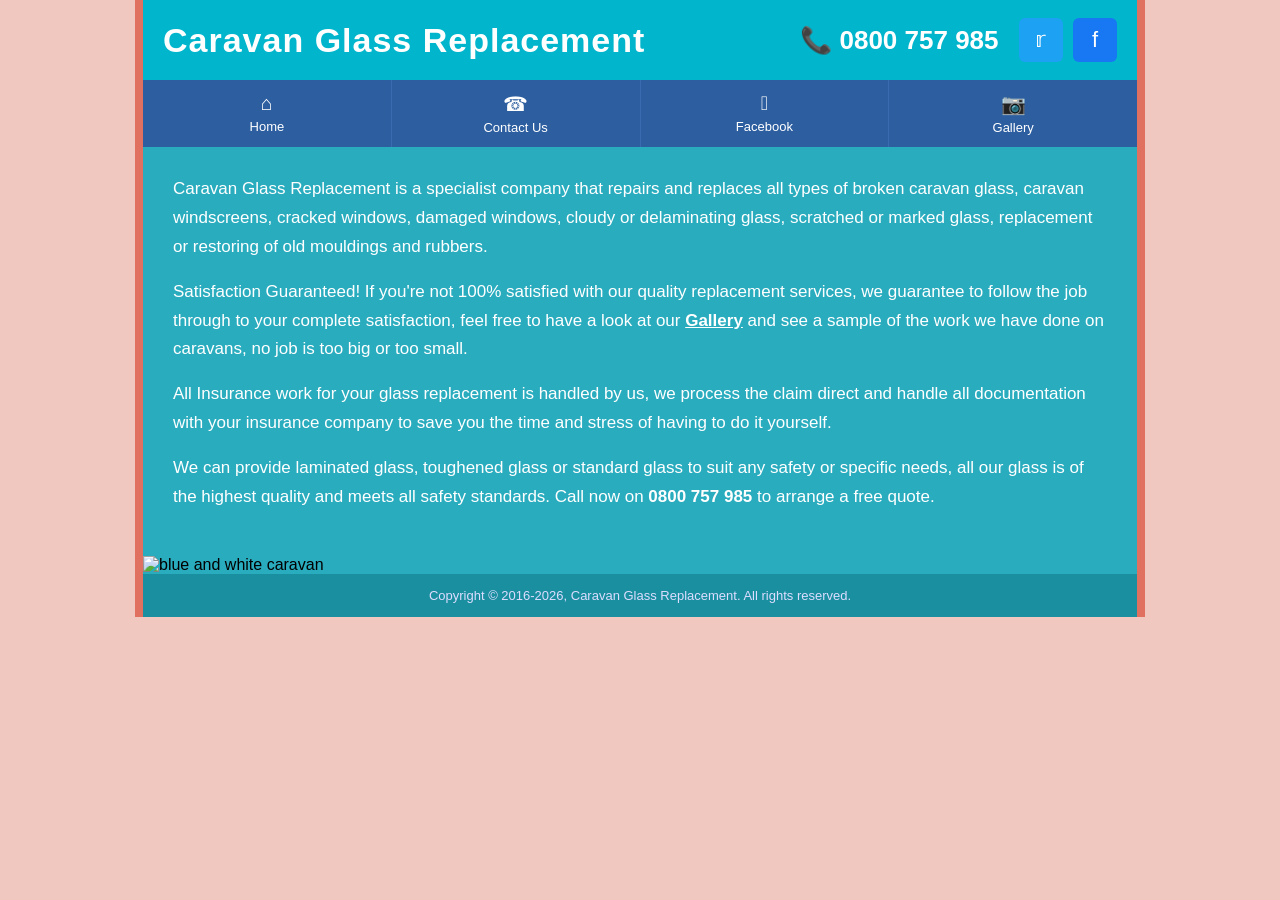
==== index.html @ df187603 "Upload index.html" ====
<!DOCTYPE html>
<html lang="en">
<head>
<meta charset="UTF-8">
<meta name="viewport" content="width=device-width,initial-scale=1">
<meta name="description" content="Caravan Glass Replacement is a specialist company that repairs and replaces all types of glass and windscreens on caravans call now on 0800 757 985.">
<meta name="author" content="Caravan Glass Replacement">
<meta property="og:title" content="Caravan Glass and Window Replacement">
<meta property="og:description" content="Caravan Glass Replacement is a specialist company that repairs and replaces all types of glass and windscreens on caravans call now on 0800 757 985.">
<meta name="twitter:card" content="summary">
<meta name="twitter:site" content="@caravanglassnz">
<title>Caravan Glass and Window Replacement</title>
<style>
*{box-sizing:border-box;margin:0;padding:0;}
body{background:#f0c8c0;font-family:'Helvetica Neue',Arial,sans-serif;}
.page{max-width:1010px;margin:0 auto;background:#2aacbf;border-left:8px solid #e07060;border-right:8px solid #e07060;}

/* HEADER */
.header{background:#00b5cc;padding:18px 20px;display:flex;align-items:center;justify-content:space-between;}
.header-title{color:#fff;font-size:34px;font-weight:bold;letter-spacing:1px;}
.header-right{display:flex;align-items:center;gap:14px;}
.header-phone{color:#fff;font-size:26px;font-weight:bold;}
.header-icons a{display:inline-block;width:44px;height:44px;line-height:44px;text-align:center;border-radius:6px;font-size:22px;text-decoration:none;margin-left:6px;}
.tw-icon{background:#1da1f2;color:#fff;}
.fb-icon{background:#1877f2;color:#fff;}

/* NAV */
.nav{background:#2d5fa0;display:flex;justify-content:space-around;padding:0;}
.nav a{color:#fff;text-decoration:none;padding:12px 10px;text-align:center;flex:1;font-size:13px;border-right:1px solid #3a6ab0;transition:background .2s;}
.nav a:hover{background:#1e4a8a;}
.nav a:last-child{border-right:none;}
.nav-icon{display:block;font-size:20px;margin-bottom:4px;}

/* CONTENT */
.content{padding:28px 30px;color:#fff;font-size:17px;line-height:1.7;}
.content p{margin-bottom:16px;}
.content h1{font-size:28px;margin-bottom:20px;color:#fff;}
.content h2{font-size:20px;margin-bottom:12px;color:#fff;}
.content h3{font-size:18px;color:#fff;margin-bottom:10px;}
.content a{color:#fff;font-weight:bold;}

/* HERO IMAGE */
.hero{width:100%;display:block;}

/* GALLERY */
.gallery-grid{display:grid;grid-template-columns:repeat(4,1fr);gap:10px;padding:20px 30px;}
.gallery-grid a{display:block;overflow:hidden;border-radius:4px;}
.gallery-grid img{width:100%;height:100px;object-fit:cover;display:block;transition:transform .2s;}
.gallery-grid a:hover img{transform:scale(1.05);}

/* LIGHTBOX */
.lightbox{display:none;position:fixed;top:0;left:0;width:100%;height:100%;background:rgba(0,0,0,.85);z-index:9999;align-items:center;justify-content:center;}
.lightbox.active{display:flex;}
.lightbox img{max-width:90%;max-height:90vh;border-radius:4px;box-shadow:0 0 30px rgba(0,0,0,.5);}
.lightbox-close{position:absolute;top:20px;right:30px;color:#fff;font-size:40px;cursor:pointer;line-height:1;}

/* CONTACT */
.contact-box{background:rgba(0,0,0,.15);border-radius:8px;padding:24px;margin:20px 0;}
.contact-box h3{font-size:22px;margin-bottom:12px;color:#fff;}
.contact-box p{color:#fff;font-size:16px;line-height:1.8;}

/* FOOTER */
.footer{background:#1a8fa0;color:#ddf;text-align:center;padding:14px;font-size:13px;}
</style>

</head>
<body>
<div class="page">
<header class="header">
  <div class="header-title">Caravan Glass Replacement</div>
  <div class="header-right">
    <span class="header-phone">&#128222; 0800 757 985</span>
    <div class="header-icons">
      <a href="https://twitter.com/CaravanGlassNZ" target="_blank" class="tw-icon" title="Twitter">&#120163;</a>
      <a href="https://www.facebook.com/caravanglassrepair/" target="_blank" class="fb-icon" title="Facebook">f</a>
    </div>
  </div>
</header>
<nav class="nav">
  <a href=""><span class="nav-icon">&#8962;</span>Home</a>
  <a href="contact_us/"><span class="nav-icon">&#9742;</span>Contact Us</a>
  <a href="https://www.facebook.com/caravanglassrepair/" target="_blank"><span class="nav-icon">&#xf09a;</span>Facebook</a>
  <a href="gallery/"><span class="nav-icon">&#128247;</span>Gallery</a>
</nav>

<div class="content">
  <p>Caravan Glass Replacement is a specialist company that repairs and replaces all types of broken caravan glass, caravan windscreens, cracked windows, damaged windows, cloudy or delaminating glass, scratched or marked glass, replacement or restoring of old mouldings and rubbers.</p>
  <p>Satisfaction Guaranteed! If you're not 100% satisfied with our quality replacement services, we guarantee to follow the job through to your complete satisfaction, feel free to have a look at our <a href="gallery/">Gallery</a> and see a sample of the work we have done on caravans, no job is too big or too small.</p>
  <p>All Insurance work for your glass replacement is handled by us, we process the claim direct and handle all documentation with your insurance company to save you the time and stress of having to do it yourself.</p>
  <p>We can provide laminated glass, toughened glass or standard glass to suit any safety or specific needs, all our glass is of the highest quality and meets all safety standards. Call now on <strong>0800 757 985</strong> to arrange a free quote.</p>
</div>
<img src="https://caravanglass.co.nz/images/Vintage style caravan.jpg" alt="blue and white caravan" class="hero">

<footer class="footer">Copyright &copy; 2016-2026, Caravan Glass Replacement. All rights reserved.</footer>
</div>
</body>
</html>
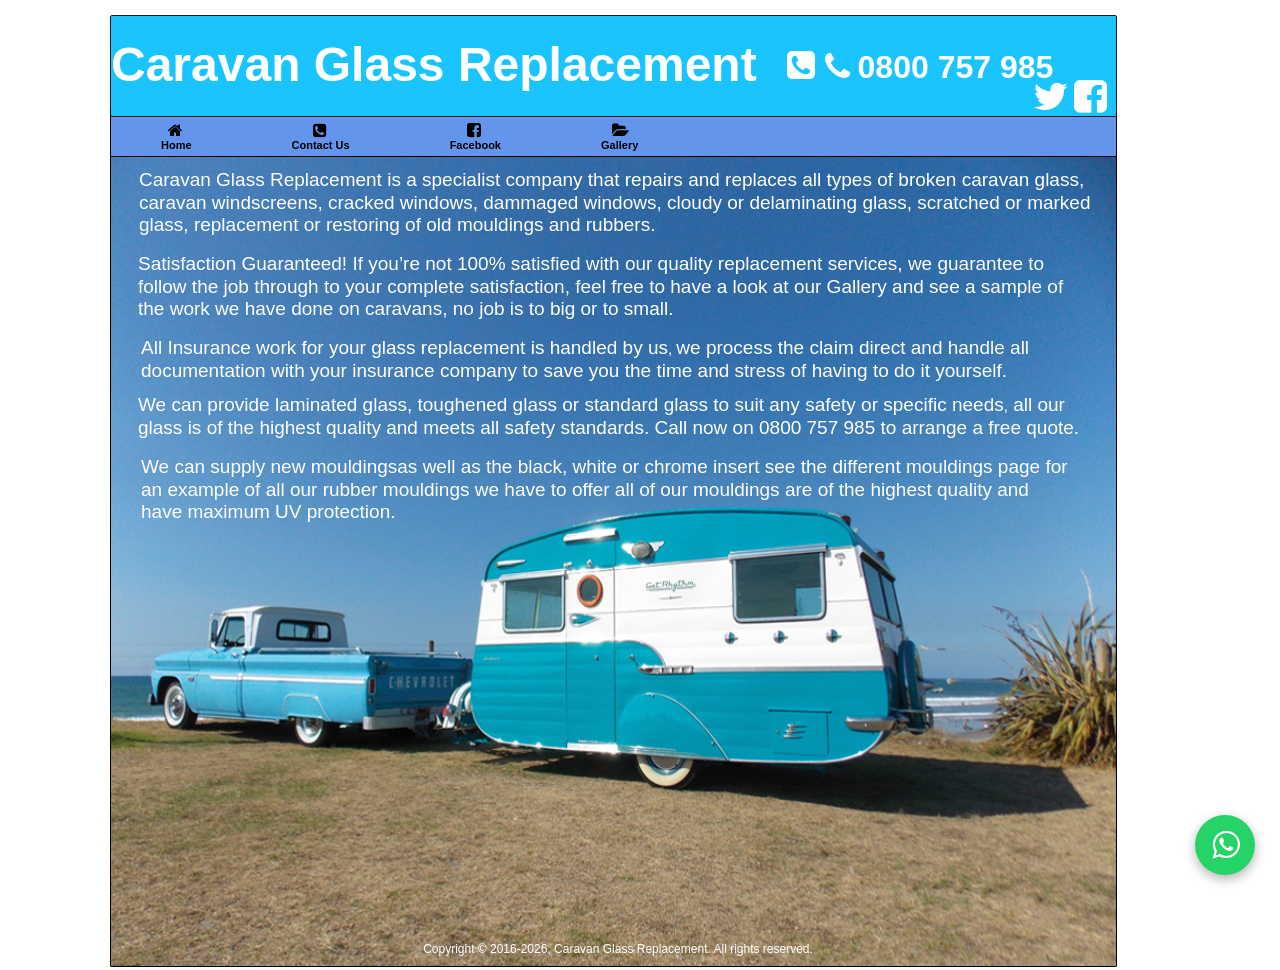
==== commit 13af6787: "Rebuild site from live caravanglass.co.nz: fix CSS, images, links, add WhatsApp, social icons, phone" ====
--- a/index.html
+++ b/index.html
@@ -1,97 +1,12 @@
-<!DOCTYPE html>
-<html lang="en">
-<head>
-<meta charset="UTF-8">
-<meta name="viewport" content="width=device-width,initial-scale=1">
-<meta name="description" content="Caravan Glass Replacement is a specialist company that repairs and replaces all types of glass and windscreens on caravans call now on 0800 757 985.">
-<meta name="author" content="Caravan Glass Replacement">
-<meta property="og:title" content="Caravan Glass and Window Replacement">
-<meta property="og:description" content="Caravan Glass Replacement is a specialist company that repairs and replaces all types of glass and windscreens on caravans call now on 0800 757 985.">
-<meta name="twitter:card" content="summary">
-<meta name="twitter:site" content="@caravanglassnz">
-<title>Caravan Glass and Window Replacement</title>
-<style>
-*{box-sizing:border-box;margin:0;padding:0;}
-body{background:#f0c8c0;font-family:'Helvetica Neue',Arial,sans-serif;}
-.page{max-width:1010px;margin:0 auto;background:#2aacbf;border-left:8px solid #e07060;border-right:8px solid #e07060;}
-
-/* HEADER */
-.header{background:#00b5cc;padding:18px 20px;display:flex;align-items:center;justify-content:space-between;}
-.header-title{color:#fff;font-size:34px;font-weight:bold;letter-spacing:1px;}
-.header-right{display:flex;align-items:center;gap:14px;}
-.header-phone{color:#fff;font-size:26px;font-weight:bold;}
-.header-icons a{display:inline-block;width:44px;height:44px;line-height:44px;text-align:center;border-radius:6px;font-size:22px;text-decoration:none;margin-left:6px;}
-.tw-icon{background:#1da1f2;color:#fff;}
-.fb-icon{background:#1877f2;color:#fff;}
-
-/* NAV */
-.nav{background:#2d5fa0;display:flex;justify-content:space-around;padding:0;}
-.nav a{color:#fff;text-decoration:none;padding:12px 10px;text-align:center;flex:1;font-size:13px;border-right:1px solid #3a6ab0;transition:background .2s;}
-.nav a:hover{background:#1e4a8a;}
-.nav a:last-child{border-right:none;}
-.nav-icon{display:block;font-size:20px;margin-bottom:4px;}
-
-/* CONTENT */
-.content{padding:28px 30px;color:#fff;font-size:17px;line-height:1.7;}
-.content p{margin-bottom:16px;}
-.content h1{font-size:28px;margin-bottom:20px;color:#fff;}
-.content h2{font-size:20px;margin-bottom:12px;color:#fff;}
-.content h3{font-size:18px;color:#fff;margin-bottom:10px;}
-.content a{color:#fff;font-weight:bold;}
-
-/* HERO IMAGE */
-.hero{width:100%;display:block;}
-
-/* GALLERY */
-.gallery-grid{display:grid;grid-template-columns:repeat(4,1fr);gap:10px;padding:20px 30px;}
-.gallery-grid a{display:block;overflow:hidden;border-radius:4px;}
-.gallery-grid img{width:100%;height:100px;object-fit:cover;display:block;transition:transform .2s;}
-.gallery-grid a:hover img{transform:scale(1.05);}
-
-/* LIGHTBOX */
-.lightbox{display:none;position:fixed;top:0;left:0;width:100%;height:100%;background:rgba(0,0,0,.85);z-index:9999;align-items:center;justify-content:center;}
-.lightbox.active{display:flex;}
-.lightbox img{max-width:90%;max-height:90vh;border-radius:4px;box-shadow:0 0 30px rgba(0,0,0,.5);}
-.lightbox-close{position:absolute;top:20px;right:30px;color:#fff;font-size:40px;cursor:pointer;line-height:1;}
-
-/* CONTACT */
-.contact-box{background:rgba(0,0,0,.15);border-radius:8px;padding:24px;margin:20px 0;}
-.contact-box h3{font-size:22px;margin-bottom:12px;color:#fff;}
-.contact-box p{color:#fff;font-size:16px;line-height:1.8;}
-
-/* FOOTER */
-.footer{background:#1a8fa0;color:#ddf;text-align:center;padding:14px;font-size:13px;}
+<!doctype html><html lang="en"><head><meta charset="utf-8"><title>Caravan Glass and Window Replacement</title><meta name="description" content="Caravan Glass Replacement is a specialist company that repairs and replaces all types of glass and windscreens on caravans call now on 0800 757 985."><meta name="author" content="Daniel Stewart"><meta name="robots" content="index, follow"><meta name="revisit-after" content="7 days"><meta name="generator" content="90 Second Website Builder 11 - http://www.90secondwebsitebuilder.com"><link href="font-awesome.min.css" rel="stylesheet">
+<link href="https://cdnjs.cloudflare.com/ajax/libs/font-awesome/4.6.3/css/font-awesome.min.css" rel="stylesheet"><link href="Google_Anyltics_and_Viewport_added_10.1.css" rel="stylesheet"><link href="index.css" rel="stylesheet"><meta name="viewport" content="width=device-width, initial-scale=1"><link rel="stylesheet" href="print.css" media="print"><script>
+(function(i,s,o,g,r,a,m){i['GoogleAnalyticsObject']=r;i[r]=i[r]||function(){(i[r].q=i[r].q||[]).push(arguments)},i[r].l=1*new Date();a=s.createElement(o),m=s.getElementsByTagName(o)[0];a.async=1;a.src=g;m.parentNode.insertBefore(a,m)})(window,document,'script','https://www.google-analytics.com/analytics.js','ga');ga('create','UA-89818909-1','auto');ga('send','pageview');</script><link rel="”publisher”" href="”https://plus.google.com/+113294388136891777630”"><meta property="og:type" content="website"><meta property="og:title" content="Caravan Glass and Window Replacement"><meta property="og:description" content="Caravan Glass Replacement is a specialist company that repairs and replaces all types of glass and windscreens on caravans call now on 0800 757 985."><meta property="og:url" content="www.caravanglass.co.nz"><meta property="og:image" content="http://www.caravanglass.co.nz/images/tn_front.png"><meta property="fb:app_id" content="1918791275022816"><meta name="twitter:card" content="summary"><meta name="twitter:site" content="@caravanglassnz"><meta name="twitter:title" content="Caravan Glass and Window Replacement"><meta name="twitter:description" content="Caravan Glass Replacement is a specialist company that repairs and replaces all types of glass and windscreens on caravans call now on 0800 757 985."><style>
+.whatsapp-float{position:fixed;bottom:25px;right:25px;z-index:9999;background:#25d366;color:#fff;border-radius:50%;width:60px;height:60px;display:flex;align-items:center;justify-content:center;box-shadow:0 4px 12px rgba(0,0,0,0.3);transition:transform 0.3s ease;text-decoration:none;}
+.whatsapp-float:hover{transform:scale(1.1);}
+.whatsapp-float i{font-size:32px;}
 </style>
-
-</head>
-<body>
-<div class="page">
-<header class="header">
-  <div class="header-title">Caravan Glass Replacement</div>
-  <div class="header-right">
-    <span class="header-phone">&#128222; 0800 757 985</span>
-    <div class="header-icons">
-      <a href="https://twitter.com/CaravanGlassNZ" target="_blank" class="tw-icon" title="Twitter">&#120163;</a>
-      <a href="https://www.facebook.com/caravanglassrepair/" target="_blank" class="fb-icon" title="Facebook">f</a>
-    </div>
-  </div>
-</header>
-<nav class="nav">
-  <a href=""><span class="nav-icon">&#8962;</span>Home</a>
-  <a href="contact_us/"><span class="nav-icon">&#9742;</span>Contact Us</a>
-  <a href="https://www.facebook.com/caravanglassrepair/" target="_blank"><span class="nav-icon">&#xf09a;</span>Facebook</a>
-  <a href="gallery/"><span class="nav-icon">&#128247;</span>Gallery</a>
-</nav>
-
-<div class="content">
-  <p>Caravan Glass Replacement is a specialist company that repairs and replaces all types of broken caravan glass, caravan windscreens, cracked windows, damaged windows, cloudy or delaminating glass, scratched or marked glass, replacement or restoring of old mouldings and rubbers.</p>
-  <p>Satisfaction Guaranteed! If you're not 100% satisfied with our quality replacement services, we guarantee to follow the job through to your complete satisfaction, feel free to have a look at our <a href="gallery/">Gallery</a> and see a sample of the work we have done on caravans, no job is too big or too small.</p>
-  <p>All Insurance work for your glass replacement is handled by us, we process the claim direct and handle all documentation with your insurance company to save you the time and stress of having to do it yourself.</p>
-  <p>We can provide laminated glass, toughened glass or standard glass to suit any safety or specific needs, all our glass is of the highest quality and meets all safety standards. Call now on <strong>0800 757 985</strong> to arrange a free quote.</p>
-</div>
-<img src="https://caravanglass.co.nz/images/Vintage style caravan.jpg" alt="blue and white caravan" class="hero">
-
-<footer class="footer">Copyright &copy; 2016-2026, Caravan Glass Replacement. All rights reserved.</footer>
-</div>
-</body>
-</html>+</head><body><div id="container"><div id="wb_Image1" style="position:absolute;left:110px;top:156px;width:1005px;height:809px;z-index:10;"><img src="images/Vintage style caravan.jpg" id="Image1" alt="blue and white caravan"></div><hr id="Line1" style="position:absolute;left:110px;top:109px;width:1px;height:84px;z-index:11;"><hr id="Line2" style="position:absolute;left:1116px;top:111px;width:1px;height:84px;z-index:12;"><div id="Layer1" style="position:absolute;text-align:left;left:110px;top:15px;width:1005px;height:100px;z-index:13;"><div id="wb_Text1" style="position:absolute;left:0%;top:20%;width:71%;height:56%;z-index:0;text-align:left;"><h1>Caravan Glass Replacement</h1></div><div id="wb_Text3" style="position:absolute;left:71%;top:32%;width:30%;height:37%;z-index:1;text-align:left;white-space:nowrap;"><span style="color:#FFFFFF;font-family:Arial;font-size:32px;"><strong><i class="fa fa-phone" style="margin-right:8px;"></i>0800 757 985</strong></span></div><div id="wb_FontAwesomeIcon1" style="position:absolute;left:67%;top:26%;width:3%;height:47%;text-align:center;z-index:2;"><a href="tel:0800921921"><div id="FontAwesomeIcon1"><i class="fa fa-phone-square">&nbsp;</i></div></a></div><div id="wb_FontAwesomeIcon3" style="position:absolute;left:91%;top:61%;width:4%;height:38%;text-align:center;z-index:3;"><a href="https://twitter.com/CaravanGlassNZ"><div id="FontAwesomeIcon3"><i class="fa fa-twitter">&nbsp;</i></div></a></div><div id="wb_FontAwesomeIcon2" style="position:absolute;left:95%;top:61%;width:4%;height:38%;text-align:center;z-index:4;"><a href="https://www.facebook.com/caravanglassrepair/"><div id="FontAwesomeIcon2"><i class="fa fa-facebook-square">&nbsp;</i></div></a></div></div><div id="Layer2" style="position:absolute;text-align:left;left:110px;top:156px;width:1005px;height:809px;z-index:14;"><div id="wb_Text4" style="position:absolute;left:28px;top:12px;width:955px;height:66px;z-index:5;text-align:left;"><h2>Caravan Glass Replacement is a specialist company that repairs and replaces all types of broken caravan glass</h2><span style="color:#FFFFFF;font-family:Arial;font-size:19px;">, caravan windscreens, cracked windows, dammaged windows, cloudy or delaminating glass, scratched or marked glass, replacement or restoring of old mouldings and rubbers.<strong></strong></span></div><div id="wb_Text5" style="position:absolute;left:30px;top:180px;width:934px;height:44px;z-index:6;text-align:left;"><h2>All Insurance work for your glass replacement is handled by us</h2><span style="color:#FFFFFF;font-family:Arial;font-size:15px;">, </span><span style="color:#FFFFFF;font-family:Arial;font-size:19px;">we process the claim direct and handle all documentation with your insurance company to save you the time and stress of having to do it yourself.</span></div><div id="wb_Text6" style="position:absolute;left:27px;top:237px;width:942px;height:44px;z-index:7;text-align:left;"><h2>We can provide laminated glass, toughened glass or standard glass to suit any safety or specific needs</h2><span style="color:#FFFFFF;font-family:Arial;font-size:15px;">,</span><span style="color:#FFFFFF;font-family:Arial;font-size:19px;"> all our glass is of the highest quality and meets all safety standards. Call now on 0800 757 985 to arrange a free quote.</span></div><div id="wb_Text8" style="position:absolute;left:30px;top:299px;width:933px;height:66px;z-index:8;text-align:left;"><h2>We can supply new mouldings</h2><span style="color:#FFFFFF;font-family:Arial;font-size:15px;"></span><span style="color:#FFFFFF;font-family:Arial;font-size:19px;">as well as the black, white or chrome insert see the different mouldings page for an example of all our rubber mouldings we have to offer all of our mouldings are of the highest quality and have maximum UV protection.</span></div><div id="wb_Text7" style="position:absolute;left:27px;top:96px;width:955px;height:110px;z-index:9;text-align:left;"><h2>Satisfaction Guaranteed! If you’re not 100% satisfied with our quality replacement services</h2><span style="color:#FFFFFF;font-family:Arial;font-size:19px;">, we guarantee to follow the job through to your complete satisfaction, feel free to have a look at our Gallery and see a sample of the work we have done on caravans, no job is to big or to small.<br><br></span></div></div><div id="wb_JavaScript1" style="position:absolute;left:410px;top:942px;width:416px;height:25px;z-index:15;"><div style="color:#FFFFFF;font-size:12px;font-family:Arial;font-weight:normal;font-style:normal;text-align:center;text-decoration:none" id="copyrightnotice"></div><script>
+var now=new Date();var startYear="2016";var text="Copyright &copy; ";if(startYear!='')
+{text=text+startYear+"-";}
+text=text+now.getFullYear()+", Caravan Glass Replacement. All rights reserved.";var copyrightnotice=document.getElementById('copyrightnotice');copyrightnotice.innerHTML=text;</script></div><div id="wb_ResponsiveMenu1" style="position:absolute;left:111px;top:117px;width:1005px;height:39px;z-index:16;"><label class="toggle" for="ResponsiveMenu1-submenu" id="ResponsiveMenu1-title">Menu<span id="ResponsiveMenu1-icon"><span>&nbsp;</span><span>&nbsp;</span><span>&nbsp;</span></span></label><input type="checkbox" id="ResponsiveMenu1-submenu"><ul class="ResponsiveMenu1" id="ResponsiveMenu1"><li><a href='index.html'><i class="fa fa-home fa-2x">&nbsp;</i><br>Home</a></li><li><a href='contact_us/index.html'><i class="fa fa-phone-square fa-2x">&nbsp;</i><br>Contact&nbsp;Us</a></li><li><a href="https://www.facebook.com/caravanglassrepair/"><i class="fa fa-facebook-square fa-2x">&nbsp;</i><br>Facebook</a></li><li><a href='gallery/index.html'><i class="fa fa-folder-open fa-2x">&nbsp;</i><br>Gallery</a></li></ul></div></div><a href="https://wa.me/6421757985" class="whatsapp-float" target="_blank" rel="noopener" title="Chat on WhatsApp"><i class="fa fa-whatsapp"></i></a>
+</body></html>
--- a/Google_Anyltics_and_Viewport_added_10.1.css
+++ b/Google_Anyltics_and_Viewport_added_10.1.css
@@ -0,0 +1 @@
+a{color:#0000FF;text-decoration:underline;}a:visited{color:#800080;}a:active{color:#FF0000;}a:hover{color:#0000FF;text-decoration:underline;}a.Style1{color:#FFFFFF;font-weight:bold;text-decoration:none;}a.Style1:visited{color:#000000;text-decoration:underline;}a.Style1:active{color:#FFFFFF;text-decoration:underline;}a.Style1:hover{color:#FFFFFF;text-decoration:underline;}h1{font-family:Arial;font-weight:bold;font-size:48px;font-style:normal;text-decoration:none;color:#FFFFFF;background-color:transparent;margin:0px 0px 0px 0px;padding:0px 0px 0px 0px;display:inline;}h2{font-family:Arial;font-weight:normal;font-size:19px;font-style:normal;text-decoration:none;color:#FFFFFF;background-color:transparent;margin:0px 0px 0px 0px;padding:0px 0px 0px 0px;display:inline;}h3{font-family:Arial;font-weight:normal;font-size:19px;font-style:normal;text-decoration:none;color:#FFFFFF;background-color:transparent;margin:0px 0px 0px 0px;padding:0px 0px 0px 0px;display:inline;}h4{font-family:Arial;font-weight:normal;font-size:21px;font-style:italic;text-decoration:none;color:#000000;background-color:transparent;margin:0px 0px 0px 0px;padding:0px 0px 0px 0px;display:inline;}h5{font-family:Arial;font-weight:normal;font-size:19px;font-style:normal;text-decoration:none;color:#000000;background-color:transparent;margin:0px 0px 0px 0px;padding:0px 0px 0px 0px;display:inline;}.Heading_2__h2__copy{font-family:Arial;font-weight:bold;font-size:21px;font-style:normal;text-decoration:none;color:#FFFFFF;background-color:transparent;margin:0px 0px 0px 0px;padding:0px 0px 0px 0px;display:inline;}h6{font-family:Arial;font-weight:normal;font-size:16px;font-style:normal;text-decoration:none;color:#000000;background-color:transparent;margin:0px 0px 0px 0px;padding:0px 0px 0px 0px;display:inline;}.CustomStyle{font-family:"Courier New";font-weight:bold;font-size:16px;font-style:normal;text-decoration:none;color:#000080;background-color:transparent;}.Heading_1<h1>copy{font-family:Arial;font-weight:bold;font-size:32px;font-style:normal;text-decoration:none;color:#000000;background-color:transparent;margin:0px 0px 0px 0px;padding:0px 0px 0px 0px;display:inline;}
--- a/index.css
+++ b/index.css
@@ -0,0 +1 @@
+div#container{width:1304px;position:relative;margin:0 auto 0 auto;text-align:left;}body{background-color:#FFFFFF;color:#000000;font-family:Arial;font-weight:normal;font-size:13px;line-height:1.1875;margin:0;text-align:center;}#Image1{border:0px #000000 solid;padding:1px 1px 1px 1px;left:0;top:0;width:100%;height:100%;}#Line1{color:#000000;background-color:#000000;border-width:0;margin:0;padding:0;}#Line2{color:#000000;background-color:#000000;border-width:0;margin:0;padding:0;}#Layer1{background-color:#00BFFF;background-image:none;border:1px #000000 solid;-moz-border-radius:2px;-webkit-border-radius:2px;border-radius:2px;filter:alpha(opacity=90);opacity:0.90;}#wb_Text1{background-color:transparent;background-image:none;border:0px #000000 solid;padding:0;margin:0;text-align:left;}#wb_Text1 div{text-align:left;}#wb_Text3{background-color:transparent;background-image:none;border:0px #000000 solid;padding:0;margin:0;text-align:left;}#wb_Text3 div{text-align:left;}#Layer2{background-color:transparent;background-image:none;border:1px #000000 solid;-moz-border-radius:1px;-webkit-border-radius:1px;border-radius:1px;}#wb_Text4{background-color:transparent;background-image:none;border:0px #000000 solid;padding:0;margin:0;text-align:left;}#wb_Text4 div{text-align:left;}#wb_Text5{background-color:transparent;background-image:none;border:0px #000000 solid;padding:0;margin:0;text-align:left;}#wb_Text5 div{text-align:left;}#wb_Text6{background-color:transparent;background-image:none;border:0px #000000 solid;padding:0;margin:0;text-align:left;}#wb_Text6 div{text-align:left;}#wb_Text8{background-color:transparent;background-image:none;border:0px #000000 solid;padding:0;margin:0;text-align:left;}#wb_Text8 div{text-align:left;}#wb_ResponsiveMenu1{display:block;text-align:left;width:100%;}#ResponsiveMenu1{background-color:#6495ED;height:39px;}#wb_ResponsiveMenu1 ul{list-style:none;margin:0;padding:0;position:relative;}#wb_ResponsiveMenu1 ul:after{clear:both;content:"";display:block;}#wb_ResponsiveMenu1 ul li{background-color:#6495ED;display:list-item;float:left;list-style:none;z-index:9999;}#wb_ResponsiveMenu1 ul li i{font-size:16px;width:16px;}#wb_ResponsiveMenu1 ul li a{color:#000000;font-family:Arial;font-size:11px;font-weight:bold;font-style:normal;padding:5px 50px 5px 50px;text-align:center;text-decoration:none;}#wb_ResponsiveMenu1 > ul > li > a{height:29px;}.ResponsiveMenu1 a{display:block;}#wb_ResponsiveMenu1 li a:hover,#wb_ResponsiveMenu1 li .active{background-color:#CCCCCC;color:#424242;}#wb_ResponsiveMenu1 ul ul{display:none;position:absolute;top:39px;}#wb_ResponsiveMenu1 ul li:hover > ul{display:list-item;}#wb_ResponsiveMenu1 ul ul li{background-color:#7A7A7A;color:#FFFFFF;float:none;position:relative;width:124px;}#wb_ResponsiveMenu1 ul ul li a:hover,#wb_ResponsiveMenu1 ul ul li .active{background-color:#CCCCCC;color:#424242;}#wb_ResponsiveMenu1 ul ul li i{margin-right:5px;vertical-align:middle;}#wb_ResponsiveMenu1 ul ul li a{color:#FFFFFF;padding:5px 20px 5px 20px;text-align:left;vertical-align:middle;}#wb_ResponsiveMenu1 ul ul ul li{left:124px;position:relative;top:-39px;}#wb_ResponsiveMenu1 .arrow-down{display:inline-block;width:0;height:0;margin-left:2px;vertical-align:middle;border-top:4px solid #000000;border-right:4px solid transparent;border-left:4px solid transparent;border-bottom:0 dotted;}#wb_ResponsiveMenu1 .arrow-left{display:inline-block;width:0;height:0;margin-left:4px;vertical-align:middle;border-left:4px solid #FFFFFF;border-top:4px solid transparent;border-bottom:4px solid transparent;border-right:0 dotted;}#wb_ResponsiveMenu1 li a:hover .arrow-down{border-top-color:#424242;}#wb_ResponsiveMenu1 ul ul li a:hover .arrow-left,#wb_ResponsiveMenu1 ul ul li .active .arrow-left{border-left-color:#424242;}#wb_ResponsiveMenu1 .toggle,[id^=ResponsiveMenu1-submenu]{display:none;}@media all and (max-width:768px){#wb_ResponsiveMenu1{margin:0;}#wb_ResponsiveMenu1 ul li a,#wb_ResponsiveMenu1 .toggle{font-size:11px;font-weight:bold;font-style:normal;padding:5px 20px 5px 20px;}#wb_ResponsiveMenu1 .toggle + a{display:none  !important;}.ResponsiveMenu1{display:none;z-index:9999;}#ResponsiveMenu1{background-color:transparent;}#wb_ResponsiveMenu1 > ul > li > a{height:auto;}#wb_ResponsiveMenu1 .toggle{display:block;background-color:#6495ED;color:#000000;padding:0px 20px 0px 20px;line-height:26px;text-decoration:none;border:none;}#wb_ResponsiveMenu1 .toggle:hover{background-color:#CCCCCC;color:#424242;}[id^=ResponsiveMenu1-submenu]:checked + ul{display:block  !important;}#ResponsiveMenu1-title{height:39px;line-height:39px  !important;text-align:left;}#wb_ResponsiveMenu1 ul li{display:block;width:100%;}#wb_ResponsiveMenu1 ul ul .toggle,#wb_ResponsiveMenu1 ul ul a{padding:0 40px;}#wb_ResponsiveMenu1 a:hover,#wb_ResponsiveMenu1 ul ul ul a{background-color:#7A7A7A;color:#FFFFFF;}#wb_ResponsiveMenu1 ul li ul li .toggle,#wb_ResponsiveMenu1 ul ul a{background-color:#7A7A7A;color:#FFFFFF;}#wb_ResponsiveMenu1 ul ul ul a{padding:5px 20px 5px 60px;}#wb_ResponsiveMenu1 ul li a{text-align:left;}#wb_ResponsiveMenu1 ul li a br{display:none;}#wb_ResponsiveMenu1 ul li i{margin-right:5px;}#wb_ResponsiveMenu1 ul ul{float:none;position:static;}#wb_ResponsiveMenu1 ul ul li:hover > ul,#wb_ResponsiveMenu1 ul li:hover > ul{display:none;}#wb_ResponsiveMenu1 ul ul li{display:block;width:100%;}#wb_ResponsiveMenu1 ul ul ul li{position:static;}#ResponsiveMenu1-icon{display:block;position:absolute;right:50px;top:7px;}#ResponsiveMenu1-icon span{display:block;margin-top:4px;height:2px;background-color:#000000;color:#000000;width:24px;}#wb_ResponsiveMenu1 ul li ul li .toggle:hover{background-color:#CCCCCC;color:#424242;}#wb_ResponsiveMenu1 .toggle .arrow-down{border-top-color:#000000;}#wb_ResponsiveMenu1 .toggle:hover .arrow-down,#wb_ResponsiveMenu1 li .active .arrow-down{border-top-color:#424242;}#wb_ResponsiveMenu1 ul li ul li .toggle .arrow-down{border-top-color:#FFFFFF;}#wb_ResponsiveMenu1 ul li ul li .toggle:hover .arrow-down,#wb_ResponsiveMenu1 ul li ul li .active .arrow-down{border-top-color:#424242;}}#wb_Text7{background-color:transparent;background-image:none;border:0px #000000 solid;padding:0;margin:0;text-align:left;}#wb_Text7 div{text-align:left;}#wb_FontAwesomeIcon1{background-color:transparent;background-image:none;border:0px #00FF00 solid;text-align:center;padding:0px 0px 0px 0px;}#wb_FontAwesomeIcon1:hover{background-color:transparent;background-image:none;border:0px #245580 solid;}#FontAwesomeIcon1{height:47px;width:33px;}#FontAwesomeIcon1 i{color:#FFFFFF;display:inline-block;font-size:33px;line-height:47px;vertical-align:middle;width:27px;}#wb_FontAwesomeIcon1:hover i{color:#337AB7;}#wb_FontAwesomeIcon2{background-color:transparent;background-image:none;border:0px #00FF00 solid;text-align:center;padding:0px 0px 0px 0px;}#wb_FontAwesomeIcon2:hover{background-color:transparent;background-image:none;border:0px #245580 solid;}#FontAwesomeIcon2{height:38px;width:48px;}#FontAwesomeIcon2 i{color:#FFFFFF;display:inline-block;font-size:38px;line-height:38px;vertical-align:middle;width:32px;}#wb_FontAwesomeIcon2:hover i{color:#337AB7;}#wb_FontAwesomeIcon3{background-color:transparent;background-image:none;border:0px #00FF00 solid;text-align:center;padding:0px 0px 0px 0px;}#wb_FontAwesomeIcon3:hover{background-color:transparent;background-image:none;border:0px #245580 solid;}#FontAwesomeIcon3{height:38px;width:46px;}#FontAwesomeIcon3 i{color:#FFFFFF;display:inline-block;font-size:38px;line-height:38px;vertical-align:middle;width:32px;}#wb_FontAwesomeIcon3:hover i{color:#337AB7;}
--- a/print.css
+++ b/print.css
@@ -0,0 +1 @@
+body{background-color:#FFFFFF;color:#000000;font-family:Arial;font-weight:normal;font-size:13px;line-height:1.1875;margin:0;padding:0;}
